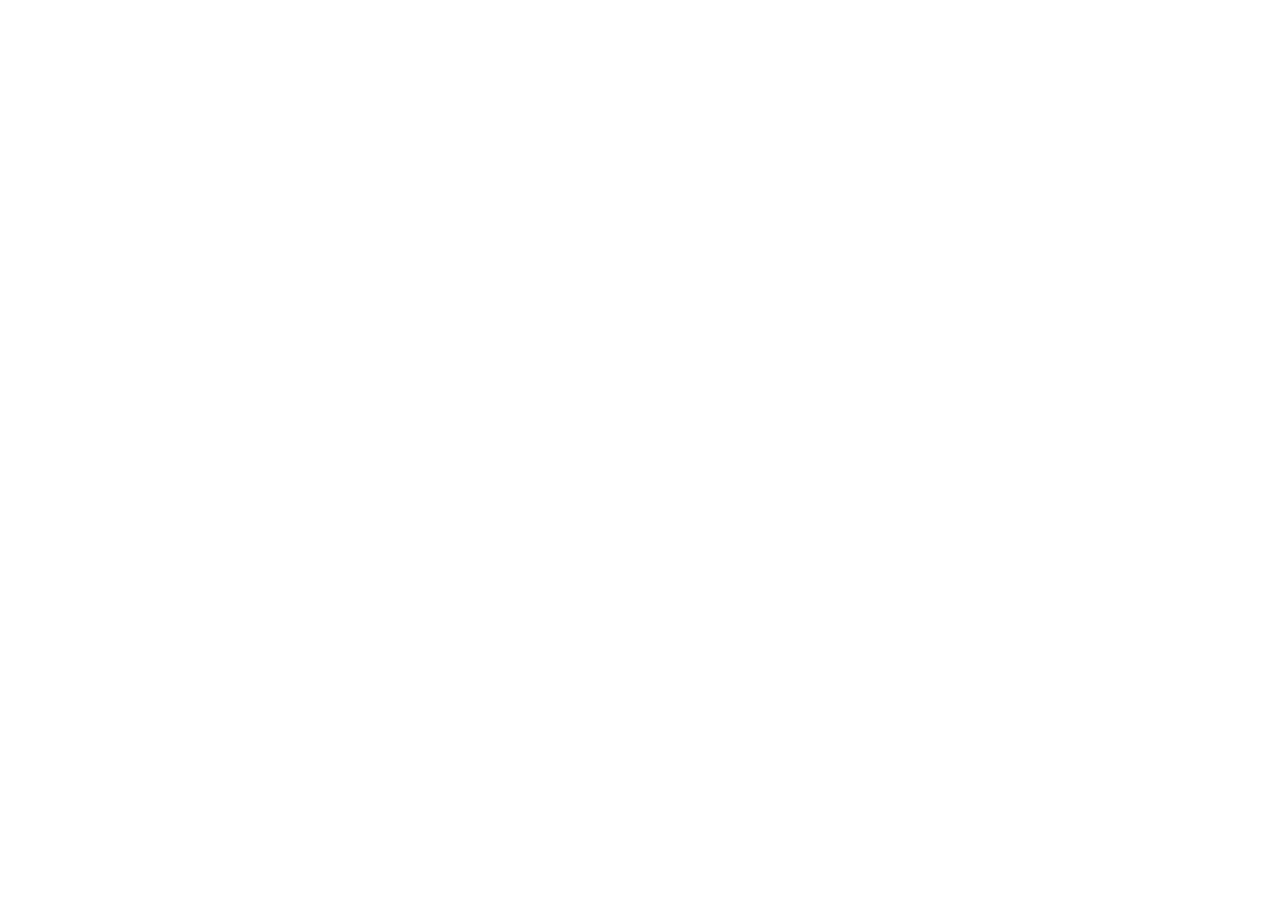
==== index.html @ 98f1b287 "adding index.html to reatch solution by links" ====
<!DOCTYPE html>
<html lang="en">
<head>
    <meta charset="UTF-8">
    <meta name="viewport" content="width=device-width, initial-scale=1.0">
    <title>Document</title>
</head>
<body>
    <a href="./html & css/qr-code/index.html"></a>
</body>
</html>
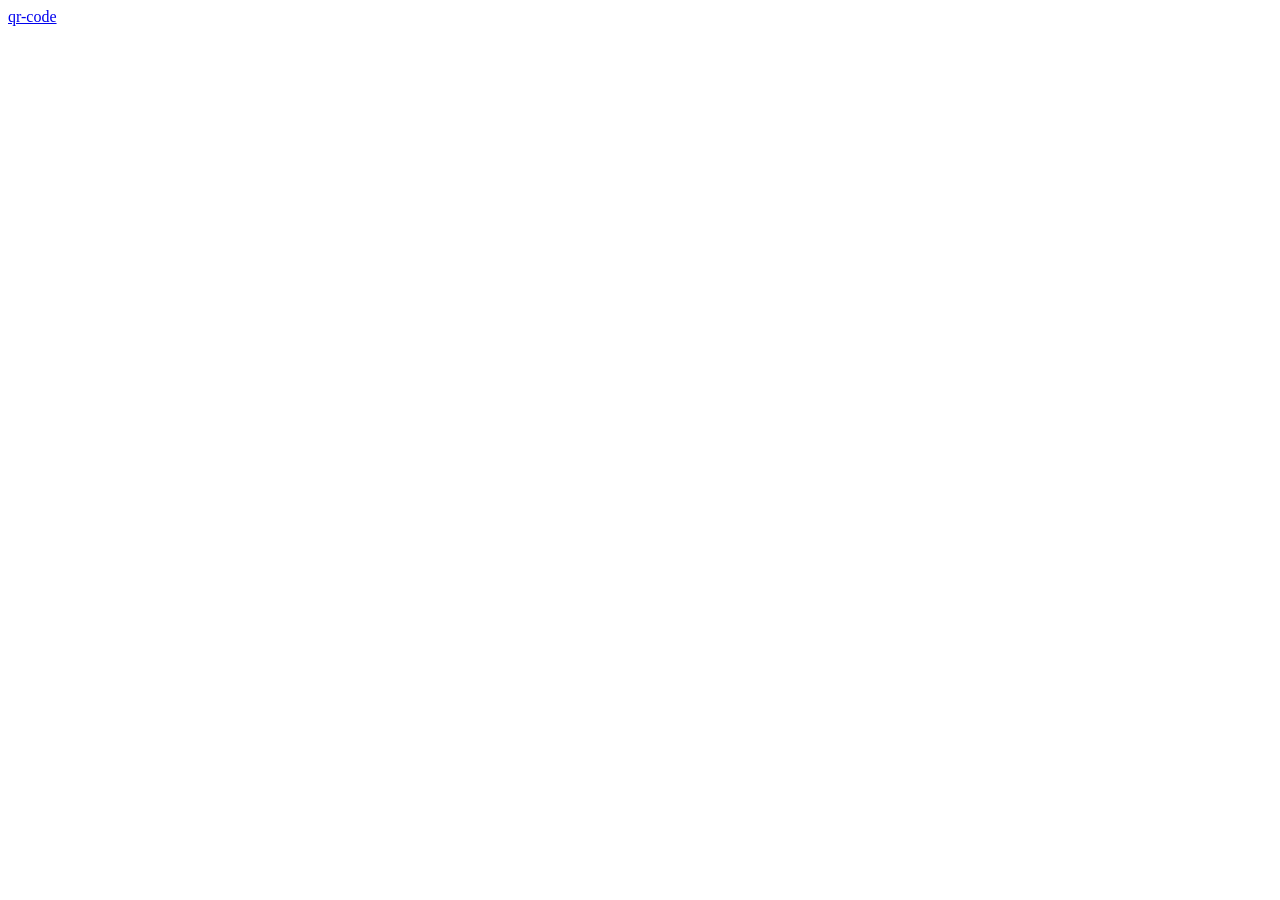
==== commit 68154d7a: "adding link" ====
--- a/index.html
+++ b/index.html
@@ -6,6 +6,6 @@
     <title>Document</title>
 </head>
 <body>
-    <a href="./html & css/qr-code/index.html"></a>
+    <a href="./html & css/qr-code/index.html">qr-code</a>
 </body>
 </html>
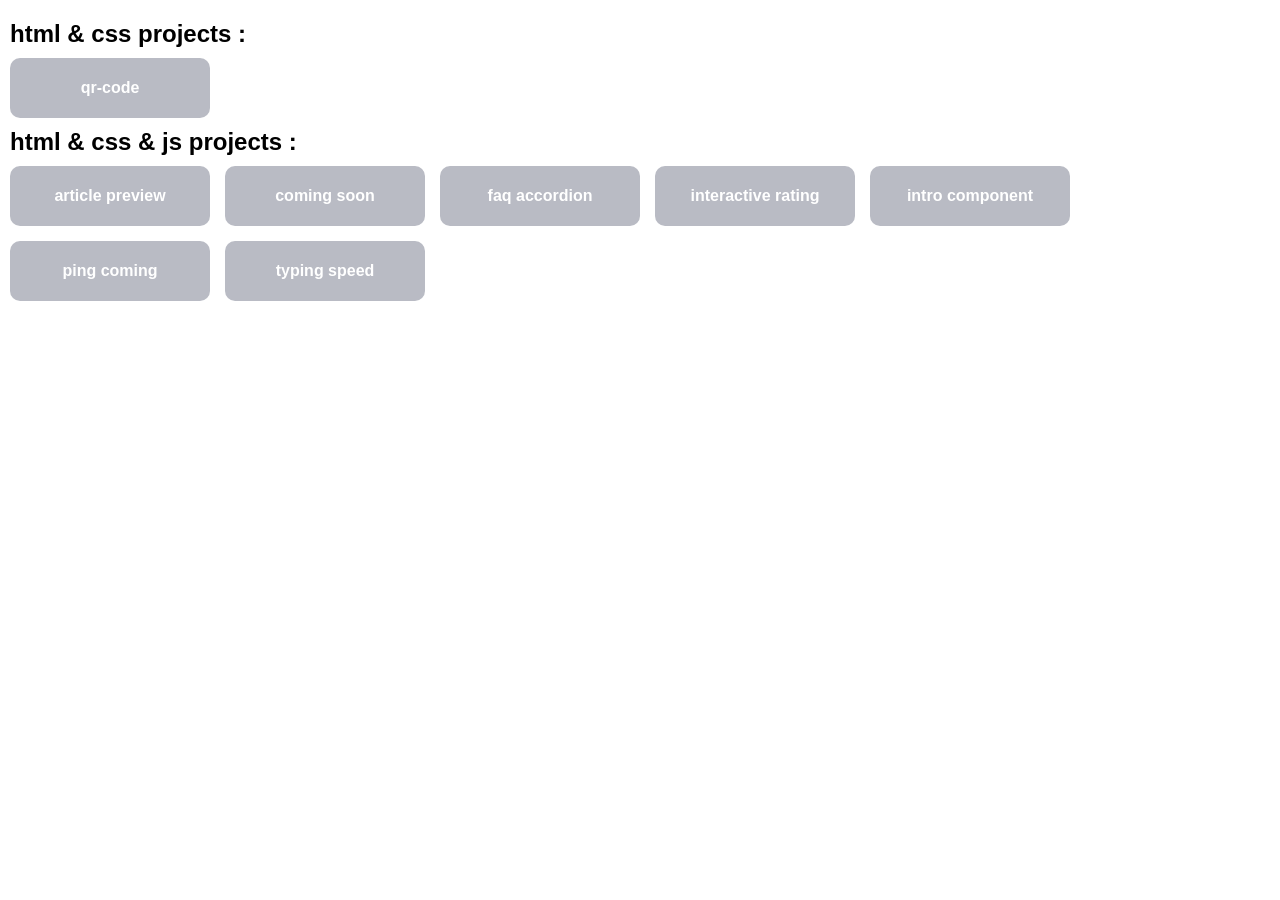
==== commit 3aabe175: "I do changes in main page to display all projects" ====
--- a/index.html
+++ b/index.html
@@ -3,9 +3,33 @@
 <head>
     <meta charset="UTF-8">
     <meta name="viewport" content="width=device-width, initial-scale=1.0">
-    <title>Document</title>
+    <title>Front-end mentor</title>
+    <link rel="stylesheet" href="./style/main.css">
 </head>
 <body>
-    <a href="./html & css/qr-code/index.html">qr-code</a>
+    <div class="container">
+        <div class="box">
+            <h2>html & css projects :</h2>
+            <ul>
+                <li><a href="./html & css/qr-code/index.html">qr-code</a></li>
+            </ul>
+        </div>
+        <div class="box">
+            <h2>html & css & js projects :</h2>
+            <ul>
+                <li><a href="./html & css & js/article-preview-component-master/index.html">article preview</a></li>
+                <li><a href="./html & css & js/base-apparel-coming-soon-master/index.html">coming soon</a></li>
+                <li><a href="./html & css & js/faq-accordion-main/index.html">faq accordion</a></li>
+                <li><a href="./html & css & js/interactive-rating-component-main/index.html">interactive rating</a></li>
+                <li><a href="./html & css & js/intro-component-with-signup-form-master/index.html">intro component</a></li>
+                <li><a href="./html & css & js/ping-coming-soon-page-master/index.html">ping coming</a></li>
+                <li><a href="./html & css & js/typing-speed-test-main/index.html">typing speed</a></li>
+            </ul>
+        </div>
+    </div>
+
+
+
+    
 </body>
 </html>
--- a/style/main.css
+++ b/style/main.css
@@ -0,0 +1,47 @@
+*{
+    margin: 0;
+    padding: 0;
+    box-sizing: border-box;
+}
+body{
+    font-family: sans-serif;
+}
+a{
+    text-decoration: none;
+}
+
+ul {
+    list-style: none;
+}
+
+.container{
+    height: 100vh;
+    padding: 10px;
+}
+.container h2{
+    margin: 10px auto;
+}
+
+ul {
+    display: flex;
+    flex-wrap: wrap;
+    gap: 15px;
+}
+
+ul li{
+    height: 60px;
+    width: 200px;
+}
+
+ul li a {
+    display: flex;
+    align-items: center;
+    justify-content: center;
+    height: 60px;
+    width: 200px;
+    padding: 10px;
+    background-color: #b9bbc4;
+    color: white;
+    font-weight: 700;
+    border-radius: 10px;
+}
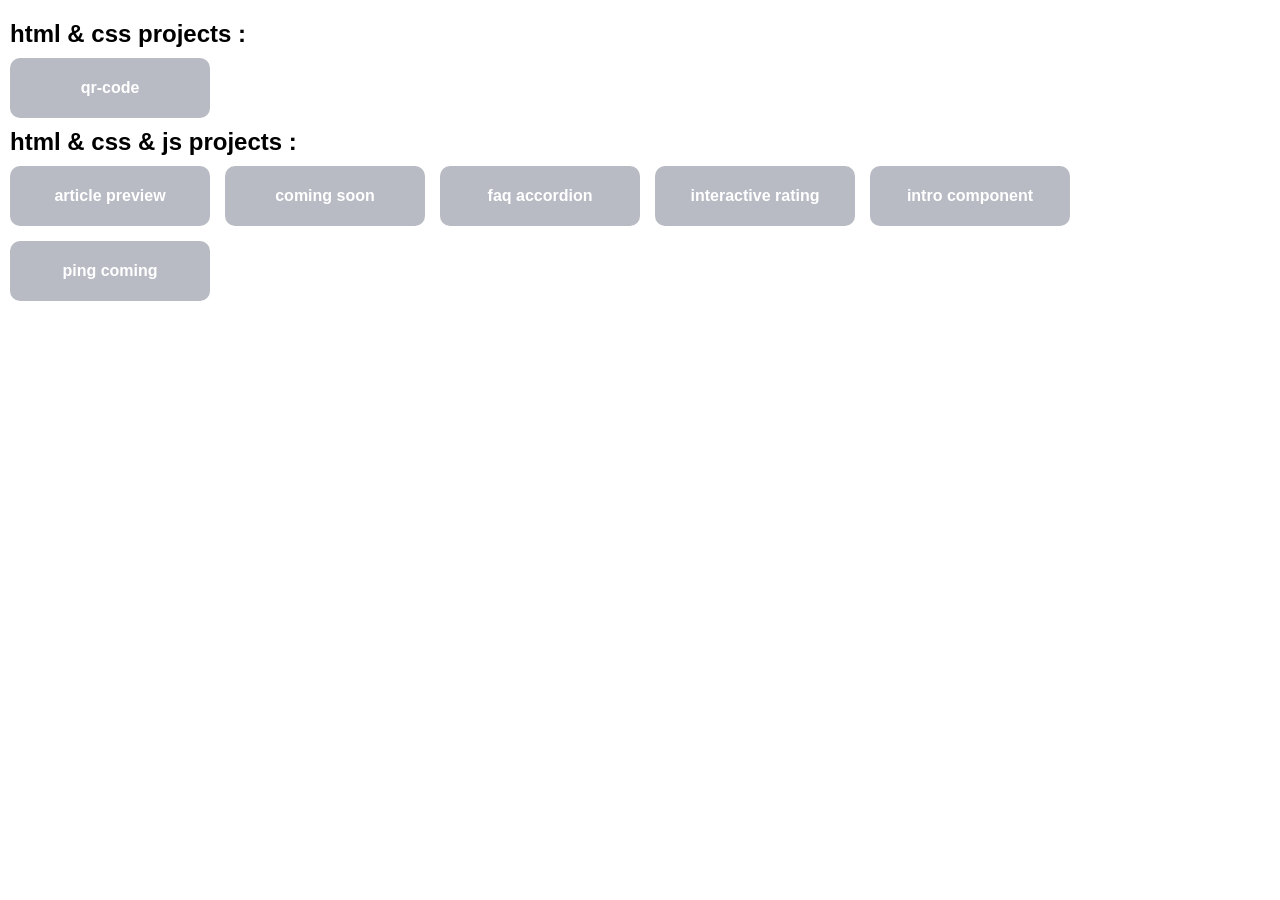
==== commit 35072c95: "making typing speed test repo alone" ====
--- a/index.html
+++ b/index.html
@@ -23,7 +23,6 @@
                 <li><a href="./html & css & js/interactive-rating-component-main/index.html">interactive rating</a></li>
                 <li><a href="./html & css & js/intro-component-with-signup-form-master/index.html">intro component</a></li>
                 <li><a href="./html & css & js/ping-coming-soon-page-master/index.html">ping coming</a></li>
-                <li><a href="./html & css & js/typing-speed-test-main/index.html">typing speed</a></li>
             </ul>
         </div>
     </div>
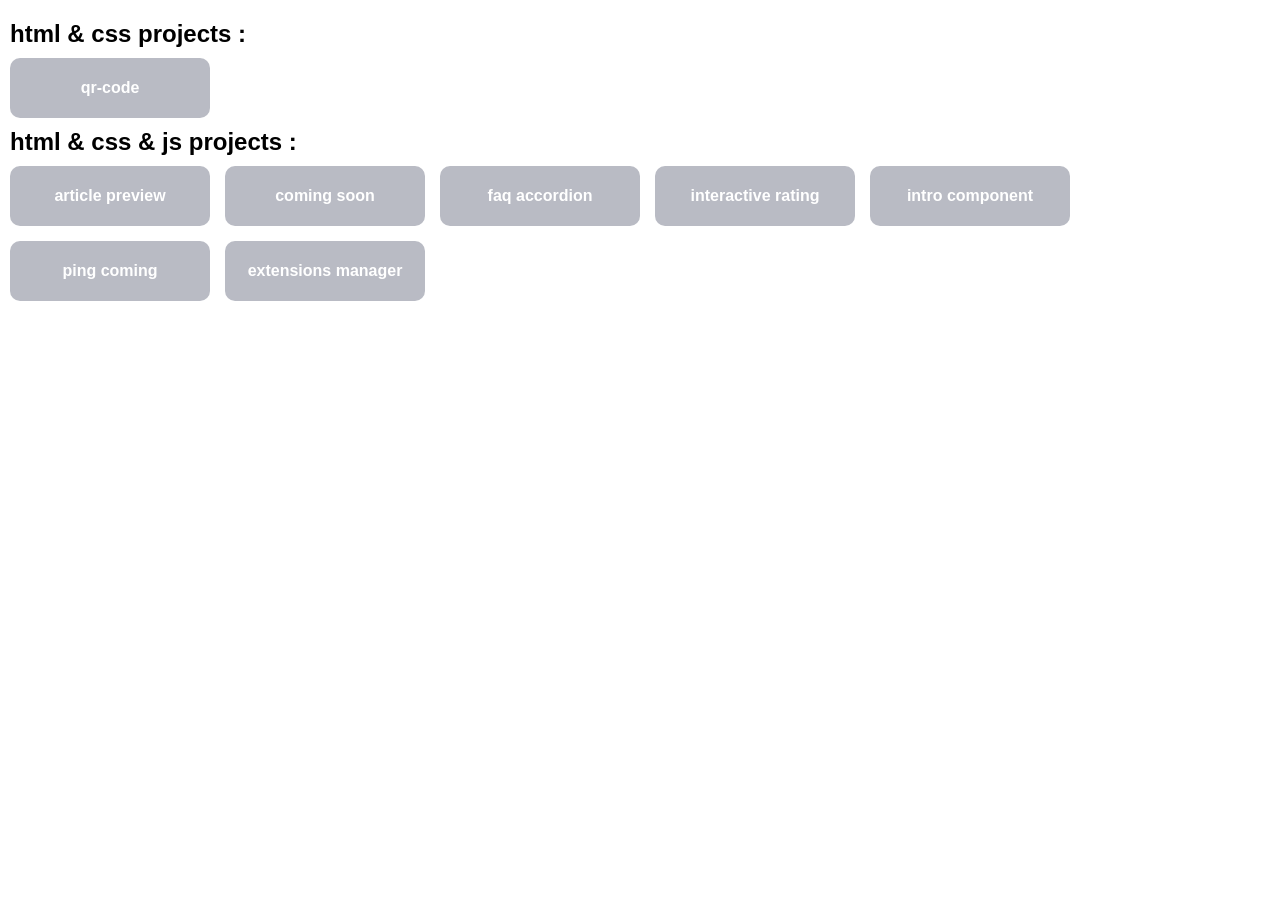
==== commit 50df7b67: "browser extention manager project" ====
--- a/index.html
+++ b/index.html
@@ -23,6 +23,7 @@
                 <li><a href="./html & css & js/interactive-rating-component-main/index.html">interactive rating</a></li>
                 <li><a href="./html & css & js/intro-component-with-signup-form-master/index.html">intro component</a></li>
                 <li><a href="./html & css & js/ping-coming-soon-page-master/index.html">ping coming</a></li>
+                <li><a href="./html & css & js/browser-extensions-manager-ui-main/index.html">extensions manager</a></li>
             </ul>
         </div>
     </div>
